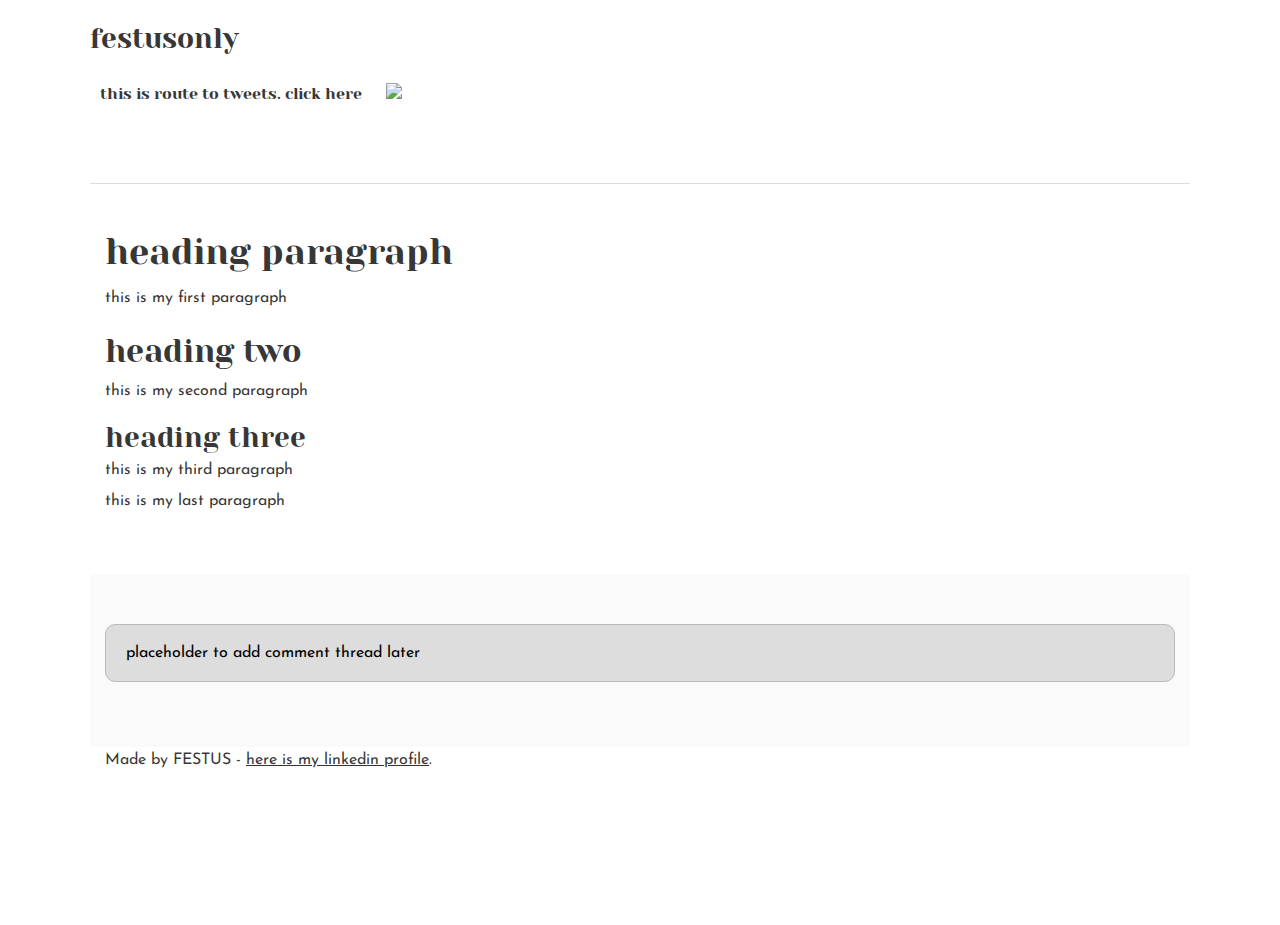
==== css_basic/index.html @ 347a71ed "tasks" ====
<!DOCTYPE html>
<html>
<head>
	<meta charset="utf-8">
	<meta name="viewport" content="width=device-width, initial-scale=1">
	<title>my first title</title>
	<link href="base.css" rel="stylesheet">
	<link href="styles.css" rel="stylesheet">
</head>
<body>
<h3>festusonly </h3>
	<header>
		<ul>
		<li>
			<a href="file:///C:/Users/think%20Big/Desktop/alu%20html/tweets.html">this is route to tweets. click here </a> 
			<a href="https://www.holbertonschool.com"> <img src="holberton-logo.png">	</a>

		</li>
		</ul>
	</header>
	
	<main>
		<article>
			<h1>heading  paragraph </h1>
			 	<p>this is my first paragraph  </p>
			<h2>heading two </h2>
				<p>this is my second  paragraph </p>
			<h3>heading three</h3>
				<p>this is my third  paragraph </p>
				<p>this is my last  paragraph </p>
		</article>
		<aside>
			<p>
				placeholder to add comment thread later
			</p>
		</aside>
	</main>

	<footer>
		<p>
			Made by FESTUS - <a href="https://www.linkedin.com/in/festus-bigirimana-b725a4262/" target="_blank">here is my linkedin profile</a>.
		</p>
	</footer>
---- css_basic/base.css ----
/* Importing webfonts */
/* (If you're learning CSS, you should disregard that) */

@import url(https://fonts.googleapis.com/css?family=Yeseva+One);
@import url(https://fonts.googleapis.com/css?family=Josefin+Sans:400,700,700italic,400italic);


/* CSS reset rules */

html, body {
	height: 100%;
	min-height: 100%;
}
html, body, div, span, applet, object, iframe,
h1, h2, h3, h4, h5, h6, p, blockquote, pre,
a, abbr, acronym, address, big, cite, code,
del, dfn, img, ins, kbd, q, s, samp,
small, strike, sub, sup, tt, var,
b, u, i, center,
dl, dt, dd,
fieldset, form, label, legend,
table, caption, tbody, tfoot, thead, tr, th, td,
article, aside, canvas, details, embed, 
figure, figcaption, footer, header, hgroup, 
menu, nav, output, ruby, section, summary,
time, mark, audio, video {
	margin: 0;
	padding: 0;
	border: 0;
	font-size: 100%;
	font: inherit;
	vertical-align: baseline;
}
/* HTML5 display-role reset for older browsers */
article, aside, details, figcaption, figure, 
footer, header, hgroup, menu, nav, section {
	display: block;
}
body {
	line-height: 1;
}
blockquote, q {
	quotes: none;
}
blockquote:before, blockquote:after,
q:before, q:after {
	content: '';
	content: none;
}
table {
	border-collapse: collapse;
	border-spacing: 0;
}


/* Fonts and colors */

body {
	font-family: 'Josefin Sans', serif;
	color: rgba(0, 0, 0, 0.8);
}
h1, h2, h3, h4, h5, h6, header {
	font-family: 'Yeseva One', sans-serif;
}
article {
}
header {
	border-bottom: 1px solid rgb(221,221,221);
	transition: border-bottom-color 1s ease;
}
header a {
	color: rgba(0, 0, 0, 0.8);
}
aside {
	background: #FAFAFA;
}
aside p {
	border: 1px solid #bbb;
	background: #ddd;
	color: black;
}
footer a {
	color: rgba(0, 0, 0, 0.8);
}
a {
	color: #F80002;
}


/* Positioning and margins */

@media (min-width: 1100px) {
	body {
		width: 1100px;
		margin: 0 auto;
	}
}

article {
	padding: 50px 15px;
}
article > *:first-child {
	margin-top: 0;
}
aside {
	padding: 50px 15px;
}
header .right {
	float: right;
	margin: 0 10px 15px;
}


/* Header */
header {
	padding: 20px 0;
	height: 80px;
}
header ul {
	list-style: none;
	margin: 0;
	padding: 0;
}
header li {
	display: inline;
	vertical-align:middle;
}
header li:first-child {
	margin: 0;
}
header li a {
	margin: 0 10px;
}
header li.logo {
	font-size: 36px;
}
header a {
	text-decoration: none;
}


/* Aside */

aside p {
	border-radius: 10px;
	padding: 20px 20px;
}


/* Footer */

footer {
	padding: 5px 15px;
	height: 80px;
}


/* Text styles and margins */

p {
	margin-bottom: 15px;
}
h1 {
	font-size: 36px;
	margin: 40px 0 20px;
}
h2 {
	font-size: 32px;
	margin: 30px 0 15px;
}
h3 {
	font-size: 28px;
	margin: 25px 0 10px;
}
h4 {
	font-size: 20px;
	font-weight: bold;
	margin: 20px 0 10px;
}
h5 {
	font-size: 18px;
	font-weight: bold;
	margin: 15px 0 10px;
}
h6 {
	font-weight: bold;
	margin: 5px 0;
}

@media (max-width: 800px) {
  body.works_on_smartphone {
  	display: block;
  }
  body.works_on_smartphone main {
  	display: block;
  }
  header .right {
  	float: none;
  }
}
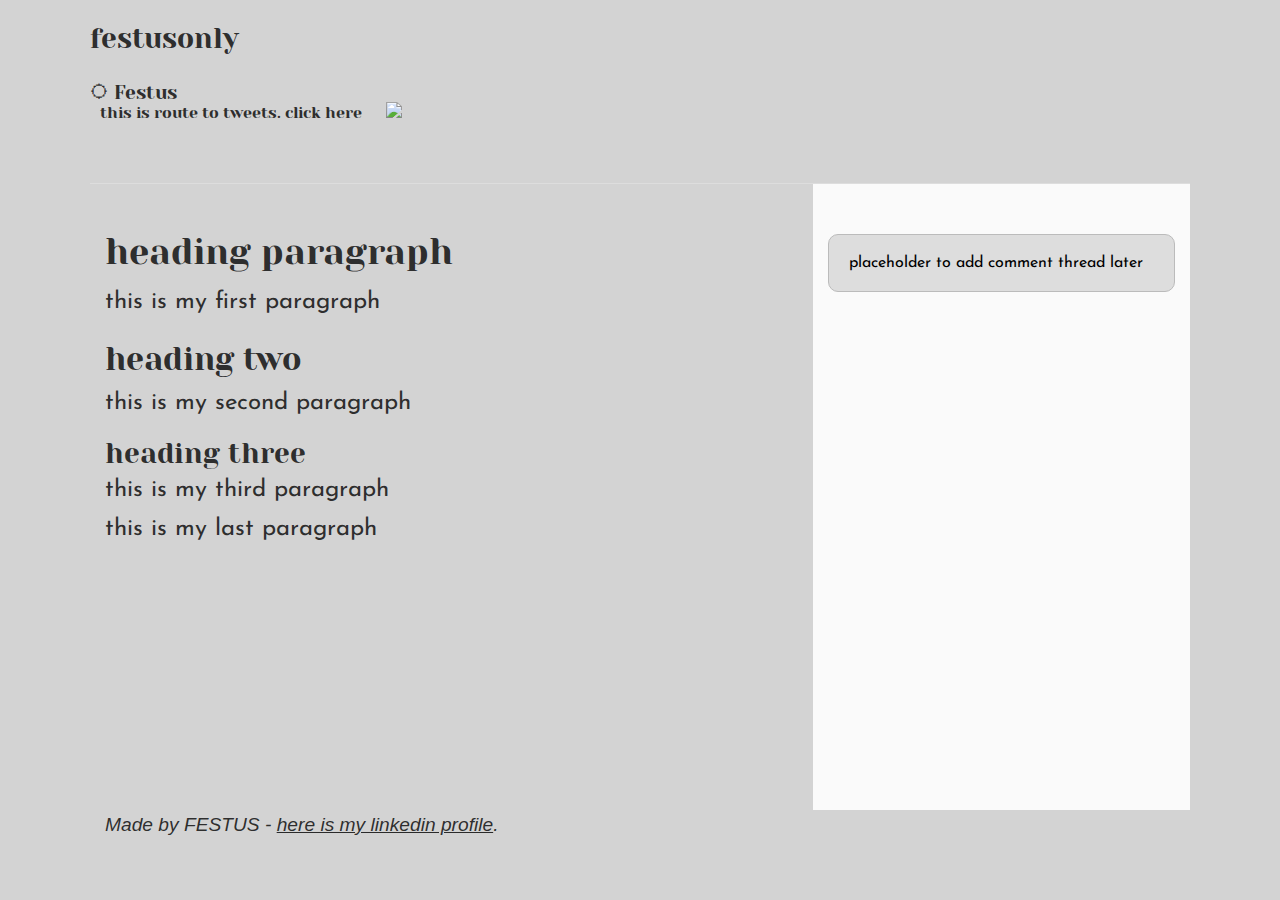
==== commit 77b94eb9: "tasks" ====
--- a/css_basic/index.html
+++ b/css_basic/index.html
@@ -7,9 +7,10 @@
 	<link href="base.css" rel="stylesheet">
 	<link href="styles.css" rel="stylesheet">
 </head>
-<body>
+<body class="works_on_smartphone">
 <h3>festusonly </h3>
 	<header>
+		<span class="logo">&#127779; Festus</span>
 		<ul>
 		<li>
 			<a href="file:///C:/Users/think%20Big/Desktop/alu%20html/tweets.html">this is route to tweets. click here </a> 
--- a/css_basic/styles.css
+++ b/css_basic/styles.css
@@ -0,0 +1,35 @@
+html {
+  height: 100%;
+  width: 100%;
+}
+body {
+  border: 2 solid;
+  background-color: lightgray;
+  display: flex;
+  flex-direction: column;
+}
+main {
+  display: flex;
+  flex-direction: row;
+  flex: auto;
+}
+article {
+  flex: 2;
+  overflow-y: auto;
+  font-size: 1.5em;
+  font-family: inherit;
+}
+aside {
+  flex: 1;
+  overflow-y: auto;
+}
+.logo {
+  height: 100px;
+  width: 100px;
+  font-size: 1.2em;
+}
+footer{
+  font-size: 1.2em;
+  font-family: Impact, Haettenschweiler, 'Arial Narrow Bold', sans-serif;
+  font-style: italic;
+}
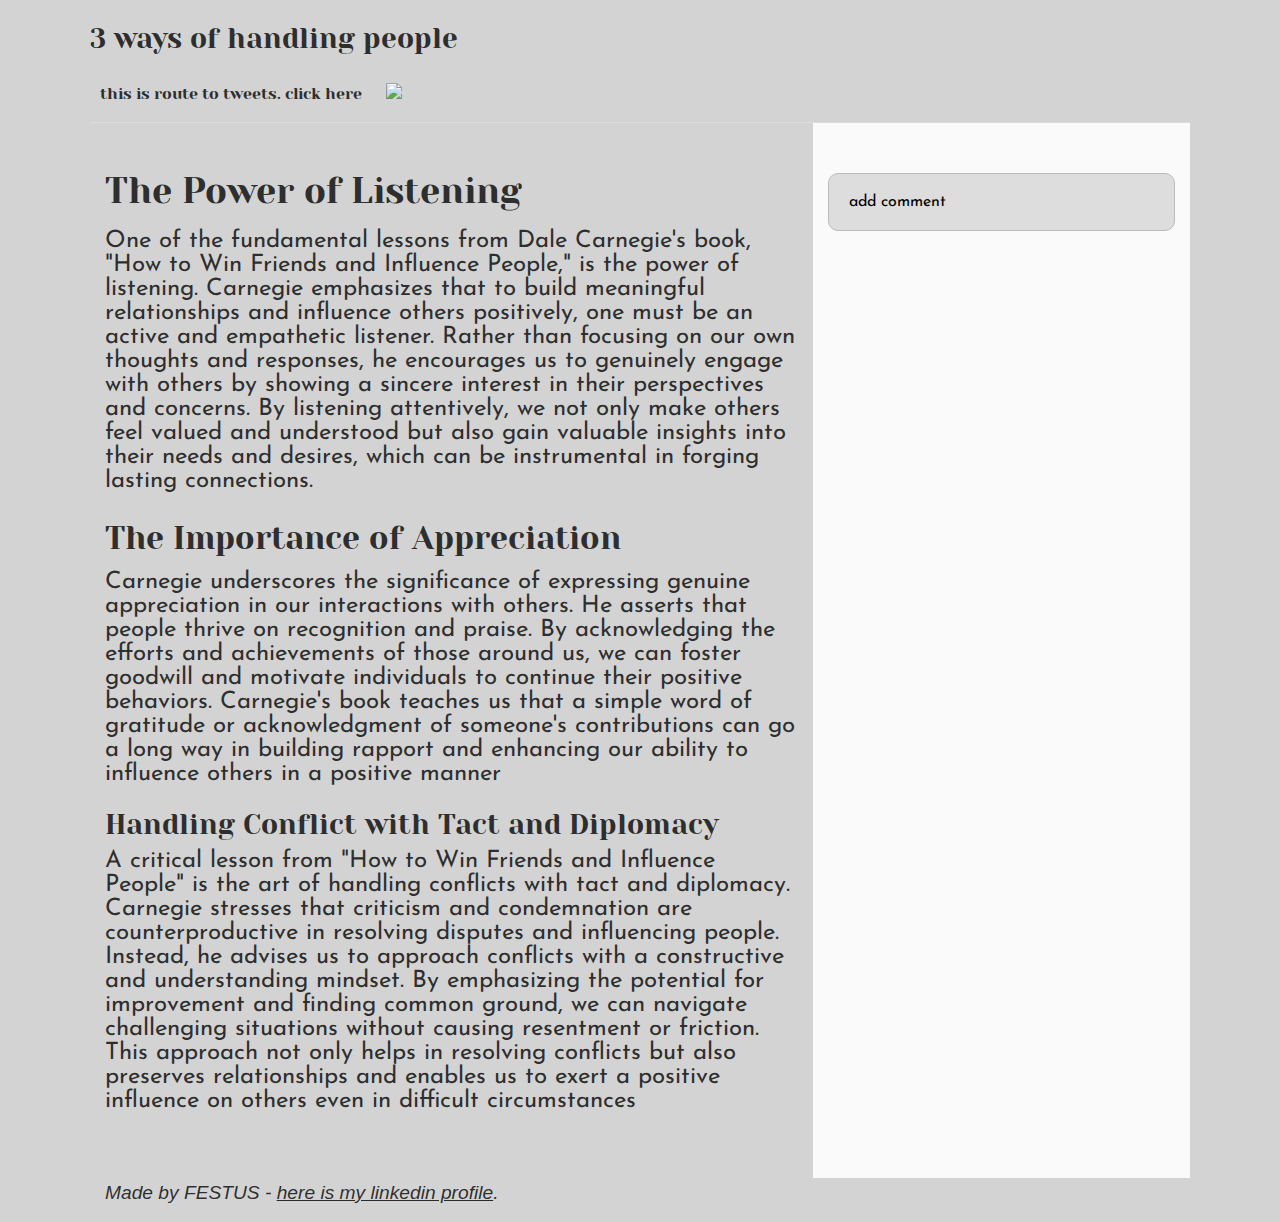
==== commit 3abccc81: "Update index.html" ====
--- a/css_basic/index.html
+++ b/css_basic/index.html
@@ -7,10 +7,9 @@
 	<link href="base.css" rel="stylesheet">
 	<link href="styles.css" rel="stylesheet">
 </head>
-<body class="works_on_smartphone">
-<h3>festusonly </h3>
+<body>
+<h3>3 ways of handling people </h3>
 	<header>
-		<span class="logo">&#127779; Festus</span>
 		<ul>
 		<li>
 			<a href="file:///C:/Users/think%20Big/Desktop/alu%20html/tweets.html">this is route to tweets. click here </a> 
@@ -22,17 +21,24 @@
 	
 	<main>
 		<article>
-			<h1>heading  paragraph </h1>
-			 	<p>this is my first paragraph  </p>
-			<h2>heading two </h2>
-				<p>this is my second  paragraph </p>
-			<h3>heading three</h3>
-				<p>this is my third  paragraph </p>
-				<p>this is my last  paragraph </p>
+			<h1>The Power of Listening </h1>
+			 	<p>
+          One of the fundamental lessons from Dale Carnegie's book, "How to Win Friends and Influence People," is the power of listening. Carnegie emphasizes that to build meaningful relationships and influence others positively, one must be an active and empathetic listener. Rather than focusing on our own thoughts and responses, he encourages us to genuinely engage with others by showing a sincere interest in their perspectives and concerns. By listening attentively, we not only make others feel valued and understood but also gain valuable insights into their needs and desires, which can be instrumental in forging lasting connections. 
+        </p>
+
+			<h2>The Importance of Appreciation </h2>
+				<p>
+          Carnegie underscores the significance of expressing genuine appreciation in our interactions with others. He asserts that people thrive on recognition and praise. By acknowledging the efforts and achievements of those around us, we can foster goodwill and motivate individuals to continue their positive behaviors. Carnegie's book teaches us that a simple word of gratitude or acknowledgment of someone's contributions can go a long way in building rapport and enhancing our ability to influence others in a positive manner
+       </p>
+			<h3>Handling Conflict with Tact and Diplomacy</h3>
+				<p>
+          A critical lesson from "How to Win Friends and Influence People" is the art of handling conflicts with tact and diplomacy. Carnegie stresses that criticism and condemnation are counterproductive in resolving disputes and influencing people. Instead, he advises us to approach conflicts with a constructive and understanding mindset. By emphasizing the potential for improvement and finding common ground, we can navigate challenging situations without causing resentment or friction. This approach not only helps in resolving conflicts but also preserves relationships and enables us to exert a positive influence on others even in difficult circumstances
+        </p>
+				
 		</article>
 		<aside>
 			<p>
-				placeholder to add comment thread later
+				add comment 
 			</p>
 		</aside>
 	</main>
